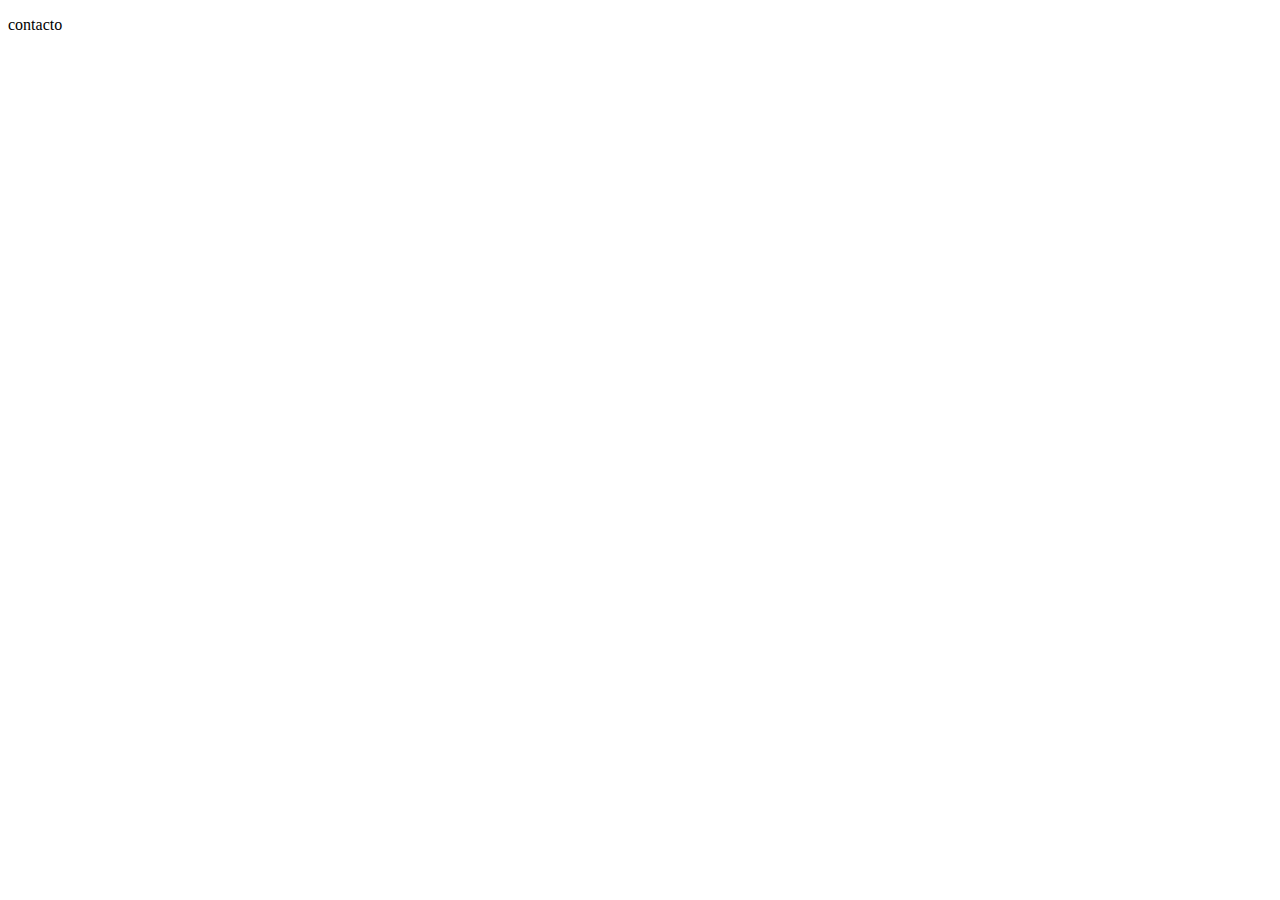
==== contacto.html @ 83407112 "Add files via upload" ====
<!DOCTYPE html>
<html lang="en">
<head>
    <meta charset="UTF-8">
    <meta name="viewport" content="width=device-width, initial-scale=1.0">
    <title>Document</title>
</head>
<body>
    <p>contacto</p>
    
</body>
</html>
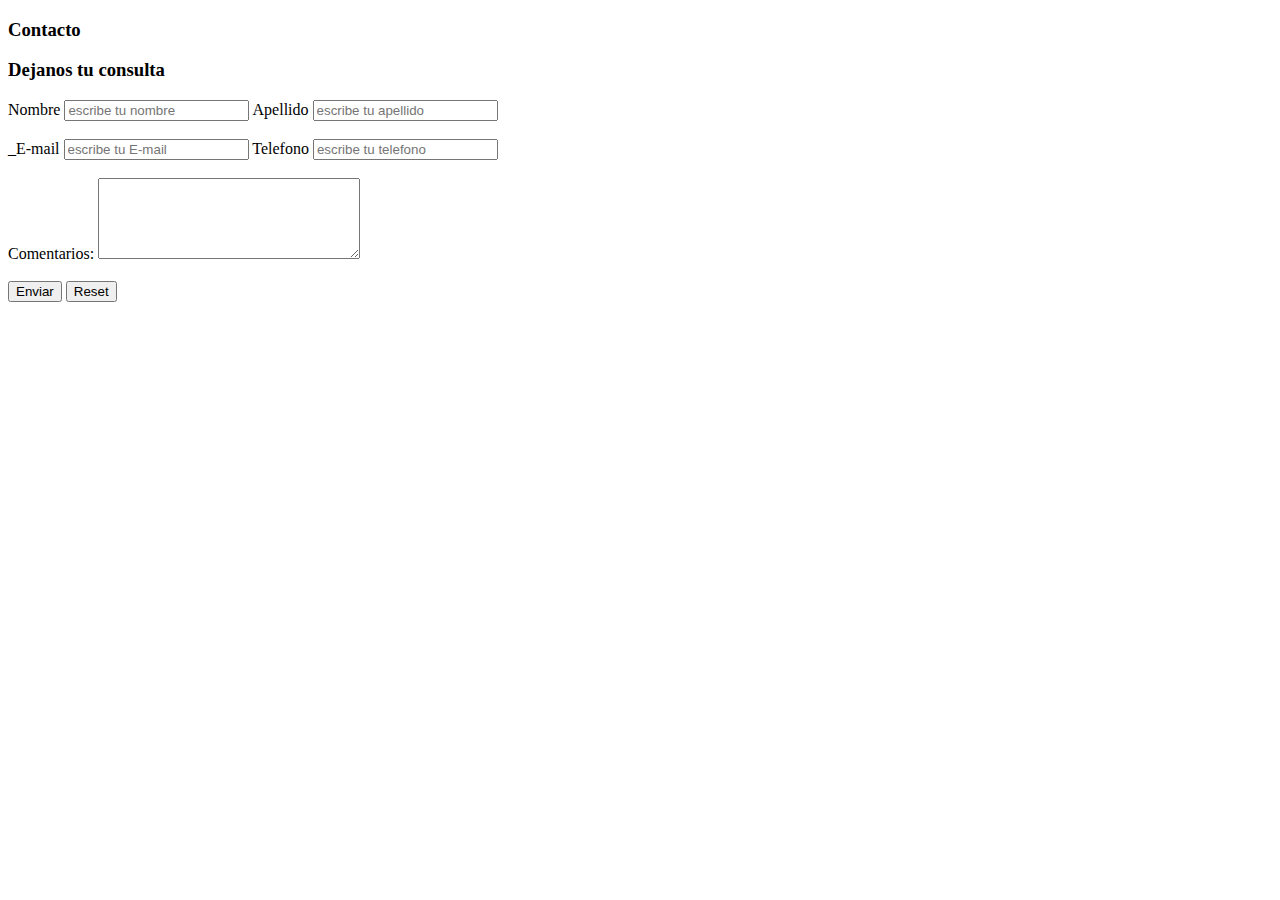
==== commit f2ba7d9b: "Add files via upload" ====
--- a/contacto.html
+++ b/contacto.html
@@ -6,7 +6,28 @@
     <title>Document</title>
 </head>
 <body>
-    <p>contacto</p>
-    
+    <h3>Contacto</h3>
+    <h3><strong>Dejanos tu consulta</strong></h3>
+    <form action="https://formspree.io/f/xyzyebwr" method="post">
+        <label for="nombre"> Nombre</label>
+            <input name="nombre" id="nombre" type="text" placeholder="escribe tu nombre">
+        <label for="apellido"> Apellido</label>
+            <input name="apellido" id="apellido" type="text" placeholder="escribe tu apellido">
+           
+            <br><br><label for="E-mail"> _E-mail</label>
+            <input name="e-mail" id="e-mail" type="text" placeholder="escribe tu E-mail">
+        <label for="telefono">Telefono</label>
+            <input name="telefono" placeholder="escribe tu telefono">
+            <br><br>
+            <label for="comentarios">Comentarios:</label> <textarea name="comentarios" rows="5" cols="30"></textarea>
+        <br><br>
+        <input type="submit" value="Enviar">
+        <button type="reset">Reset</button>
+            
+            
+
+            
+    </form>
+
 </body>
 </html>